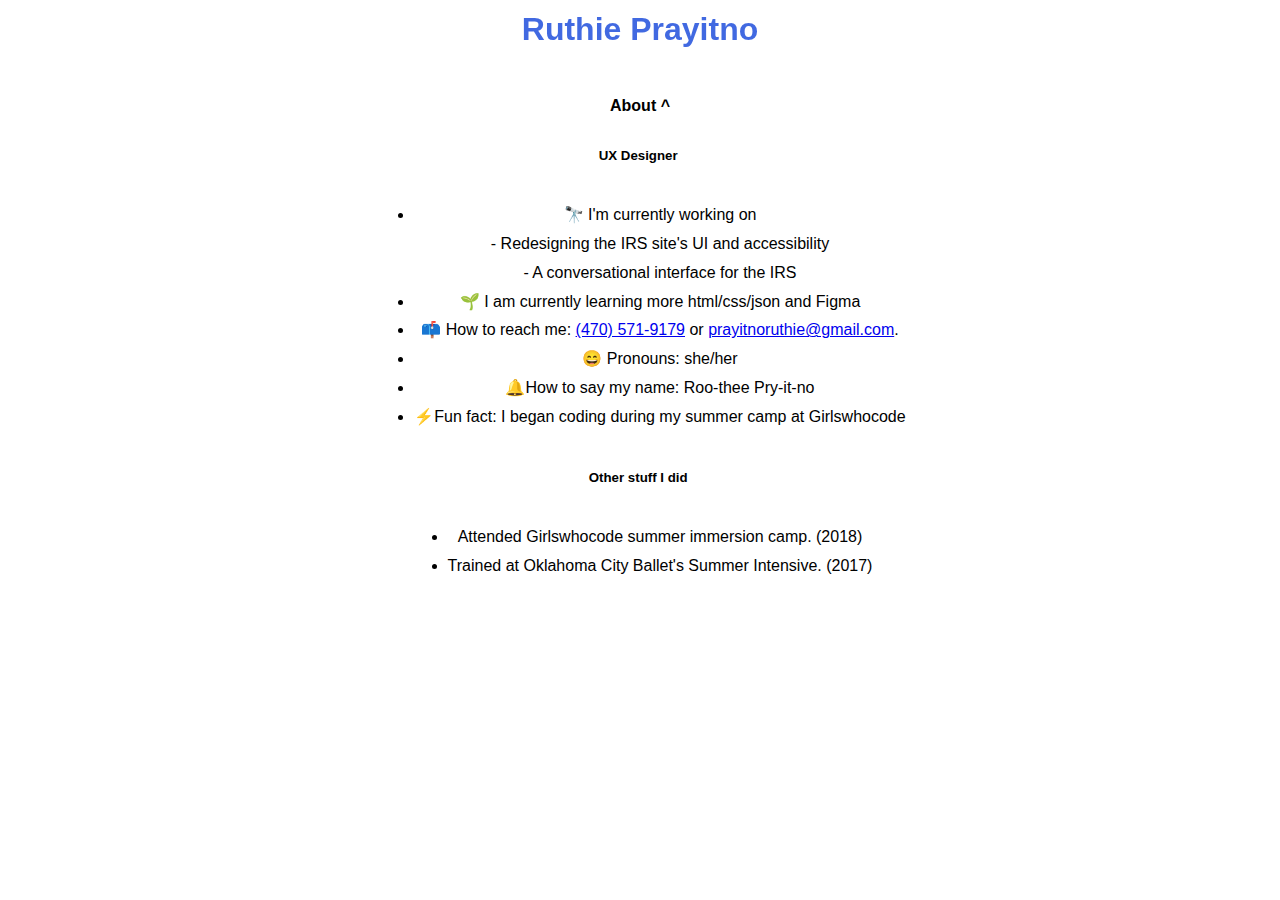
==== about/index.html @ c334b637 "cloning" ====
<!DOCTYPE html>
<html lang="en">

<link rel="stylesheet" href="style.css">

<head>
    <meta charset="UTF-8">
    <meta name="viewport" content="width=device-width, initial-scale=1.0">
    <title>Ruthie Prayitno</title>

    <h1><a class="link" href="../../final_project/index.html">Ruthie Prayitno</a></h1>
</head>

<body>
    <div class="container">
        <div class="row" style="padding-top: 24px;">
            <h1>About ^</h1>
        </div>
        <div class="row" >
            <h5 class="text-left text-black">UX Designer&nbsp;</h5>
        </div>
        <!--Info-->
     
        <div class="row">
            <div class="col text-left text-black">
            <ul style="line-height: 1.8em;">
                <li>🔭 I'm currently working on <br>
                 - Redesigning the IRS site's UI and accessibility <br>
                   - A conversational interface for the IRS 
                </li>
                
                <li>🌱 I am currently learning more html/css/json and Figma</li>
                <!--For college-->
              
                <li>📫 How to reach me: <a href="tel:470-571-9179">(470) 571-9179</a> or <a href="mailto:prayitnoruthie@gmail.com.com">prayitnoruthie@gmail.com</a>.<br></li>
                
                <li>😄 Pronouns: she/her</li>
             
                <li>🔔How to say my name: Roo-thee Pry-it-no</li>
             
                <li>⚡Fun fact: I began coding during my summer camp at Girlswhocode</li>
            </ul>
            </div>
        </div>
        
         <h5 class="text-left text-black">Other stuff I did&nbsp;</h5>
         <div class="row">
             <div class="col text-left text-black">
                 <ul style="line-height: 1.8em;">
                    
                 <li>
                     Attended Girlswhocode summer immersion camp. (2018)</li>
                 </li>
    
                 <li>
                    Trained at Oklahoma City Ballet's Summer Intensive. (2017)</li>
                </li>
                 </ul>
             </div>
    
     </div>
    </div>
    </div>
    </div>
</body>

</html>
---- about/style.css ----
.link{
    position: relative;
    display: inline-block;
    font-size: 2em;
    font-weight: 800;
    color: royalblue;
    overflow: hidden;
}

.link{
    background: linear-gradient(to right, midnightblue 50%, royalblue 50%);
}

.link{
    background-clip: text;
    -webkit-background-clip: text;
    -webkit-text-fill-color: transparent;
    background-size: 200% 100%;
    background-position: 100%;
}

a{
    transition: background-position 275ms ease;
}

a:hover{
    background-position: 0 100%;
}

h1{
    font-size: 1em;
}

@import url('https://fonts.googleapis.com/css2?family=Source+Sans+Pro:wght@200&display=swap');

body{
    font-family: 'Source Sans Pro', sans-serif;
    text-align: center;
    justify-content: center;
}

/*information*/
header .container {
    position: relative;
    z-index: 2;
    text-align: center;
}
.navbar-expand-lg>.container, .navbar-expand-lg>.container-fluid, .navbar-expand-lg>.container-lg, .navbar-expand-lg>.container-md, .navbar-expand-lg>.container-sm, .navbar-expand-lg>.container-xl {
    -ms-flex-wrap: nowrap;
    flex-wrap: nowrap
}
.row {
    display: -ms-flexbox;
    display: flex;
    -ms-flex-wrap: wrap;
    flex-wrap: wrap;
    margin-right: -15px;
    margin-left: -15px;
    text-align: center;
    justify-content: center;
}
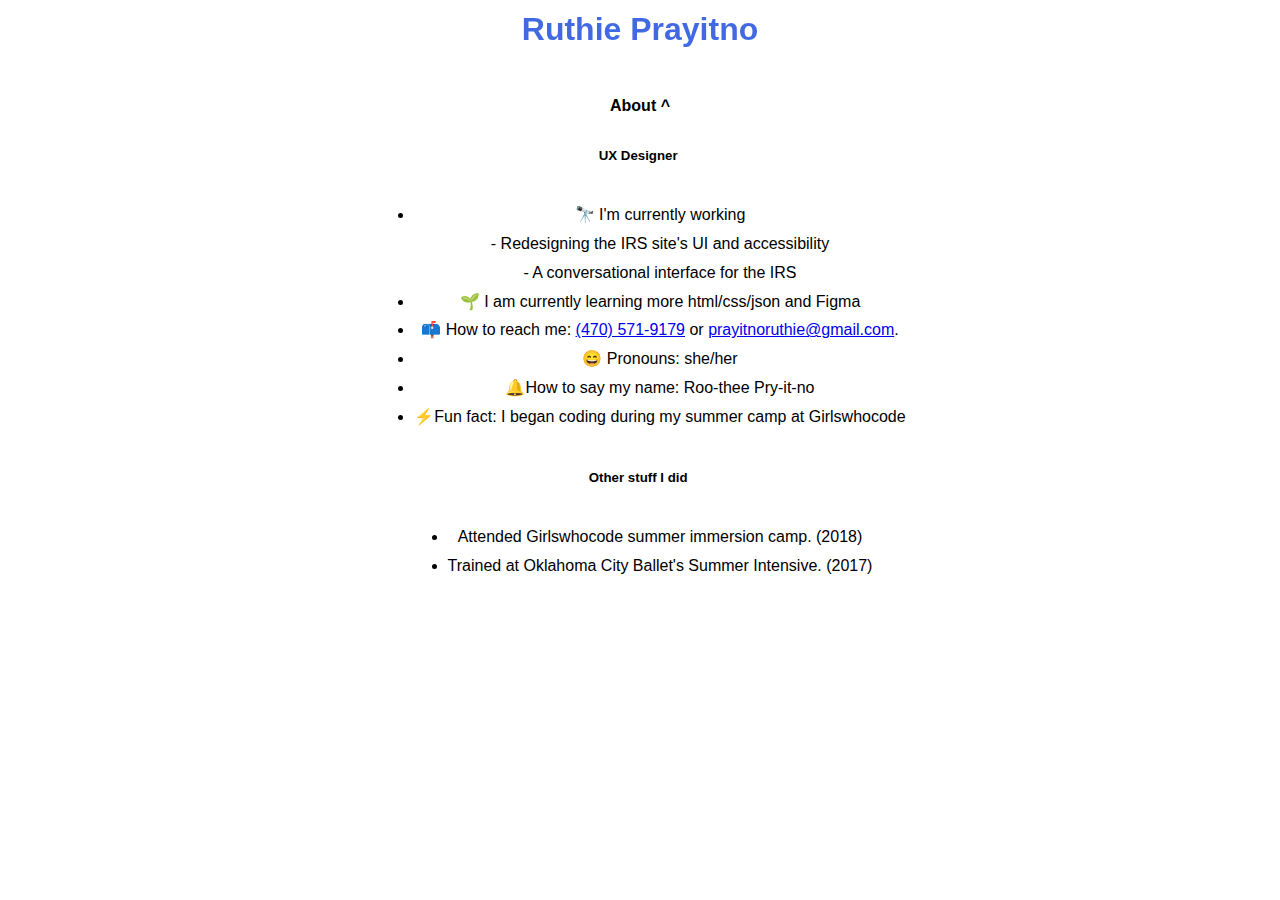
==== commit 683e3c23: "Update index.html" ====
--- a/about/index.html
+++ b/about/index.html
@@ -24,7 +24,7 @@
         <div class="row">
             <div class="col text-left text-black">
             <ul style="line-height: 1.8em;">
-                <li>🔭 I'm currently working on <br>
+                <li>🔭 I'm currently working  <br>
                  - Redesigning the IRS site's UI and accessibility <br>
                    - A conversational interface for the IRS 
                 </li>
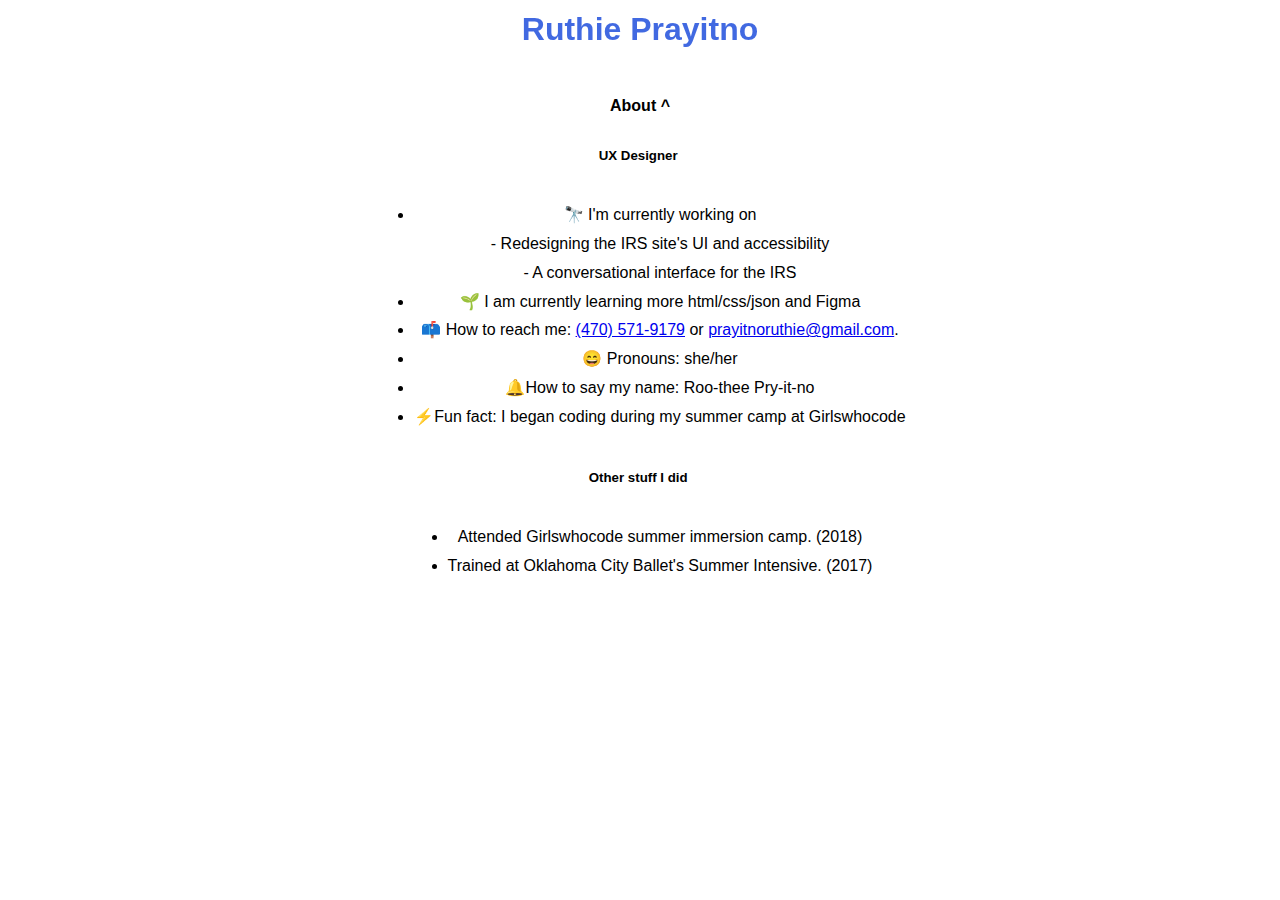
==== commit 59f42999: "test" ====
--- a/about/index.html
+++ b/about/index.html
@@ -24,7 +24,7 @@
         <div class="row">
             <div class="col text-left text-black">
             <ul style="line-height: 1.8em;">
-                <li>🔭 I'm currently working  <br>
+                <li>🔭 I'm currently working on <br>
                  - Redesigning the IRS site's UI and accessibility <br>
                    - A conversational interface for the IRS 
                 </li>
